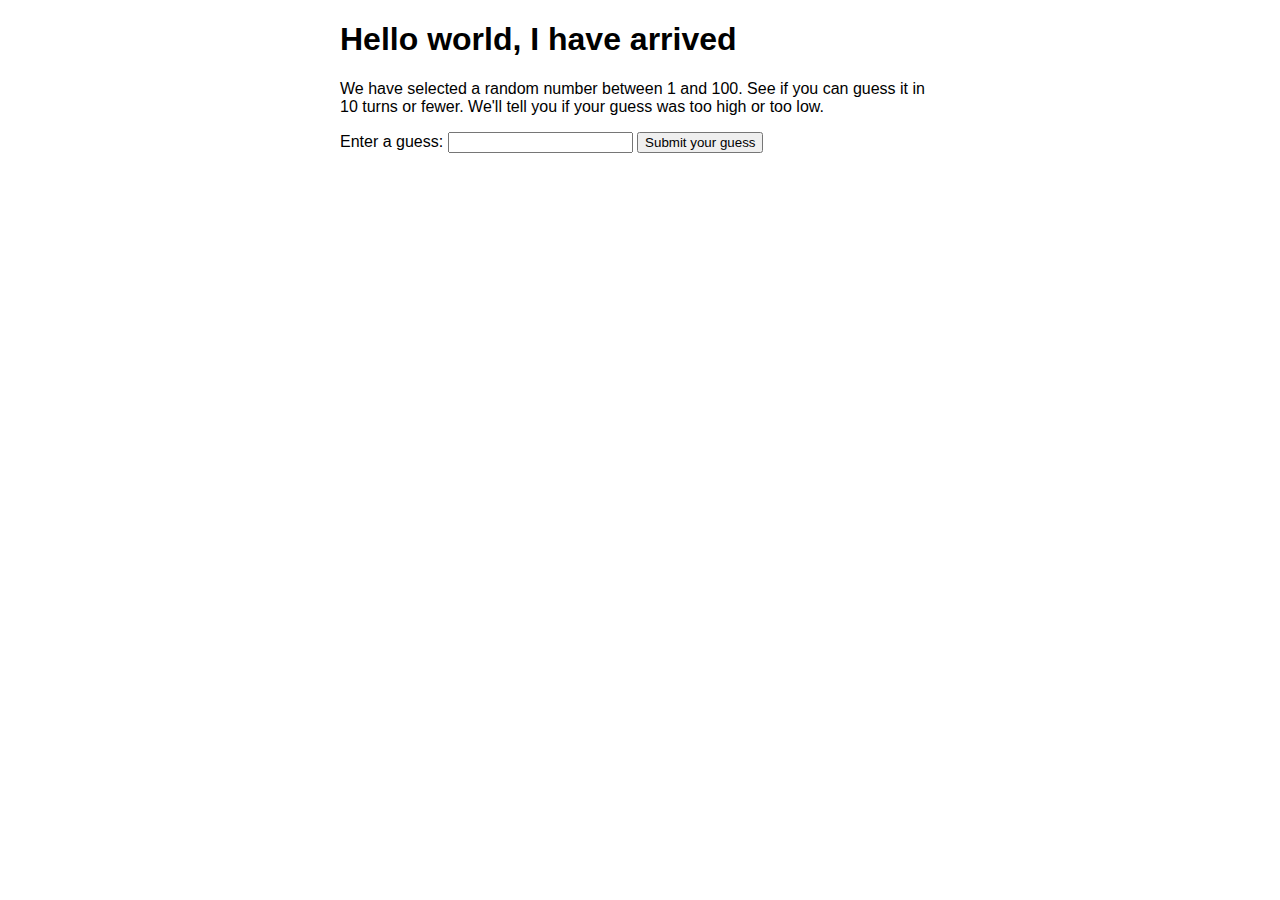
==== numbergame.html @ bd5547e0 "Number Game" ====
<!DOCTYPE html>
<html>
  <head>
    <meta charset="utf-8">

    <title>Number guessing game</title>

    <style>
      html {
        font-family: sans-serif;
      }

      body {
        width: 50%;
        max-width: 600px;
        min-width: 480px;
        margin: 0 auto;
      }

      .lastResult {
        color: white;
        padding: 3px;
      }
    </style>
  </head>

  <body>
    <h1>Number guessing game</h1>

    <p>We have selected a random number between 1 and 100. See if you can guess it in 10 turns or fewer. We'll tell you if your guess was too high or too low.</p>

    <div class="form">
      <label for="guessField">Enter a guess: </label>
      <input type="text" id="guessField" class="guessField">
      <input type="submit" value="Submit your guess" class="guessSubmit">
    </div>

    <div class="resultParas">
      <p class="guesses"></p>
      <p class="lastResult"></p>
      <p class="lowOrHi"></p>
    </div>

    <script src="scripts/main.js"></script>

  </body>
</html>
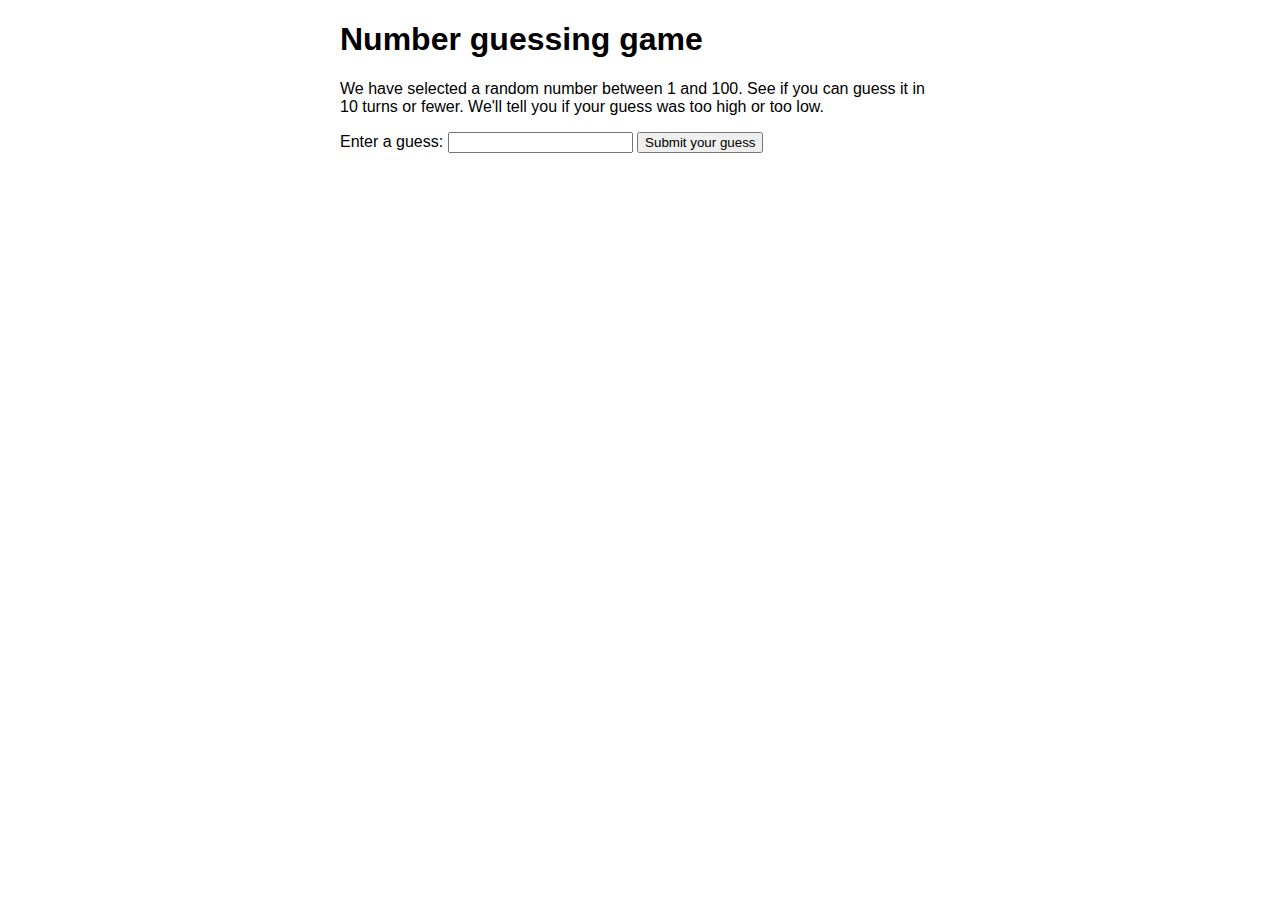
==== commit c836daad: "Fixed the link" ====
--- a/numbergame.html
+++ b/numbergame.html
@@ -41,7 +41,7 @@
       <p class="lowOrHi"></p>
     </div>
 
-    <script src="scripts/main.js"></script>
+    <script src="https://haydermir.github.io/HelloWorld/scripts/main.js"></script>
 
   </body>
 </html>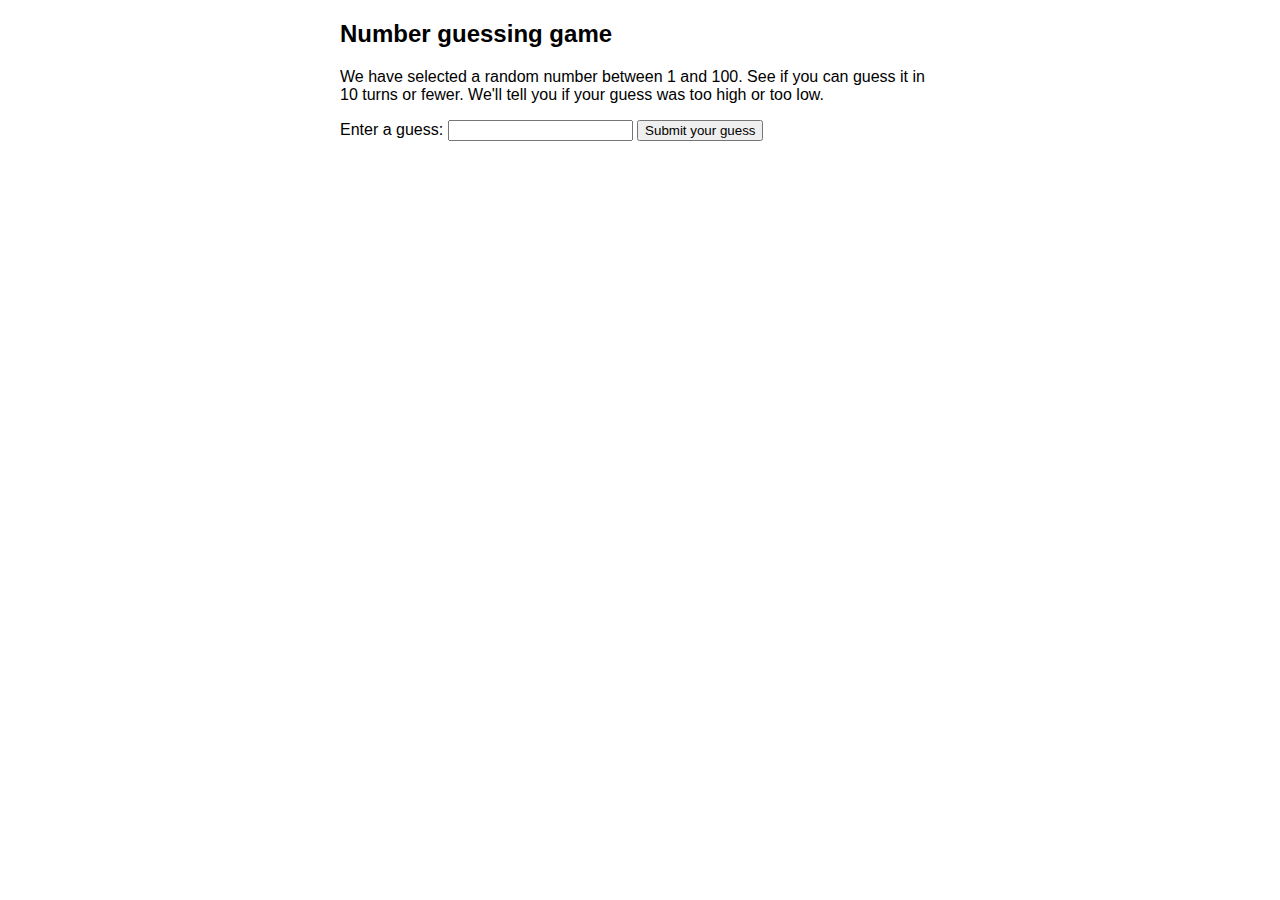
==== commit fcf2b110: "Title Fix" ====
--- a/numbergame.html
+++ b/numbergame.html
@@ -25,7 +25,7 @@
   </head>
 
   <body>
-    <h1>Number guessing game</h1>
+    <h2>Number guessing game</h2>
 
     <p>We have selected a random number between 1 and 100. See if you can guess it in 10 turns or fewer. We'll tell you if your guess was too high or too low.</p>
 
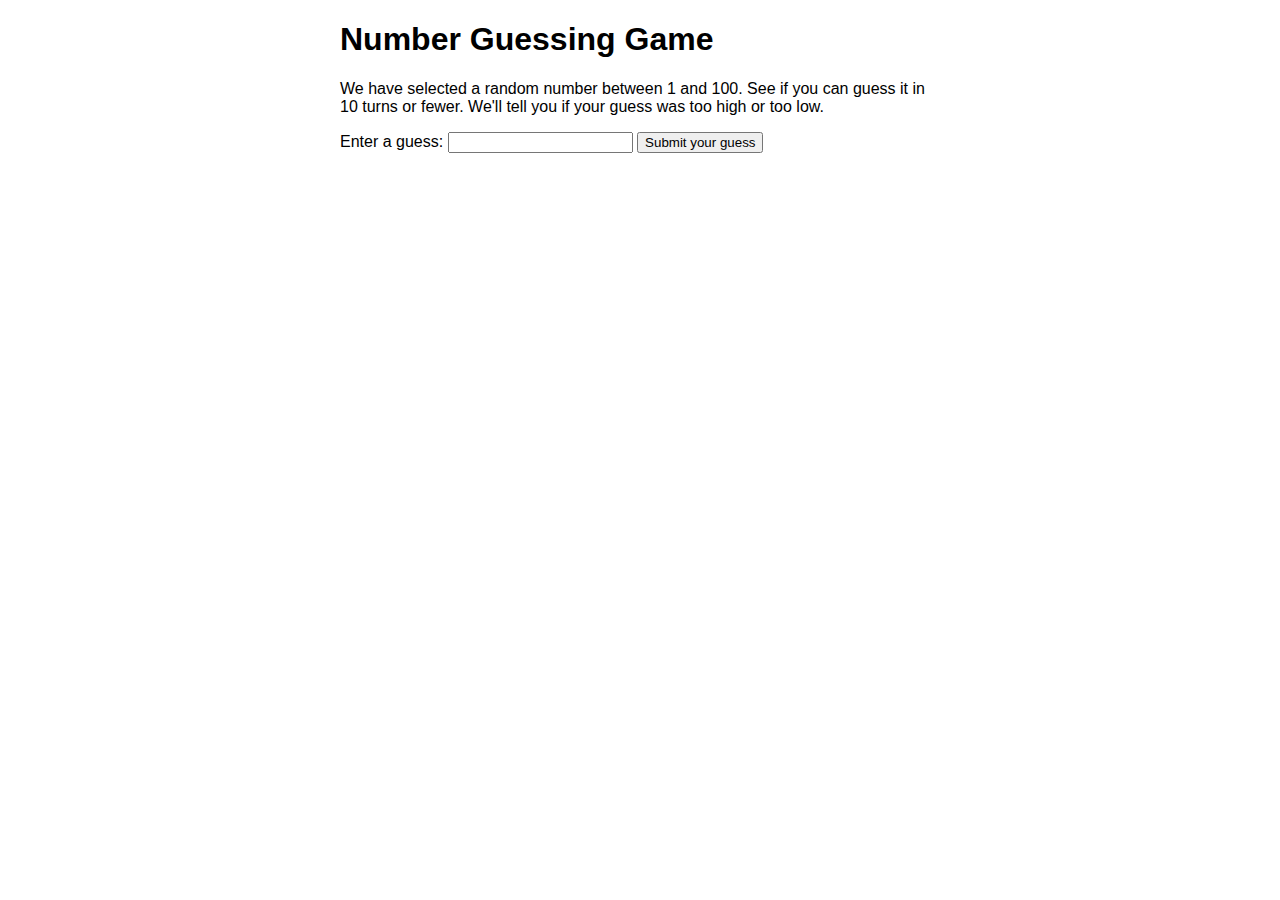
==== commit 26a3763e: "Final Title Fix" ====
--- a/numbergame.html
+++ b/numbergame.html
@@ -25,7 +25,8 @@
   </head>
 
   <body>
-    <h2>Number guessing game</h2>
+    
+    <h1>Number Guessing Game</h1>
 
     <p>We have selected a random number between 1 and 100. See if you can guess it in 10 turns or fewer. We'll tell you if your guess was too high or too low.</p>
 
@@ -41,7 +42,7 @@
       <p class="lowOrHi"></p>
     </div>
 
-    <script src="https://haydermir.github.io/HelloWorld/scripts/main.js"></script>
+    <script src="https://haydermir.github.io/HelloWorld/scripts/numbergame.js"></script>
 
   </body>
 </html>